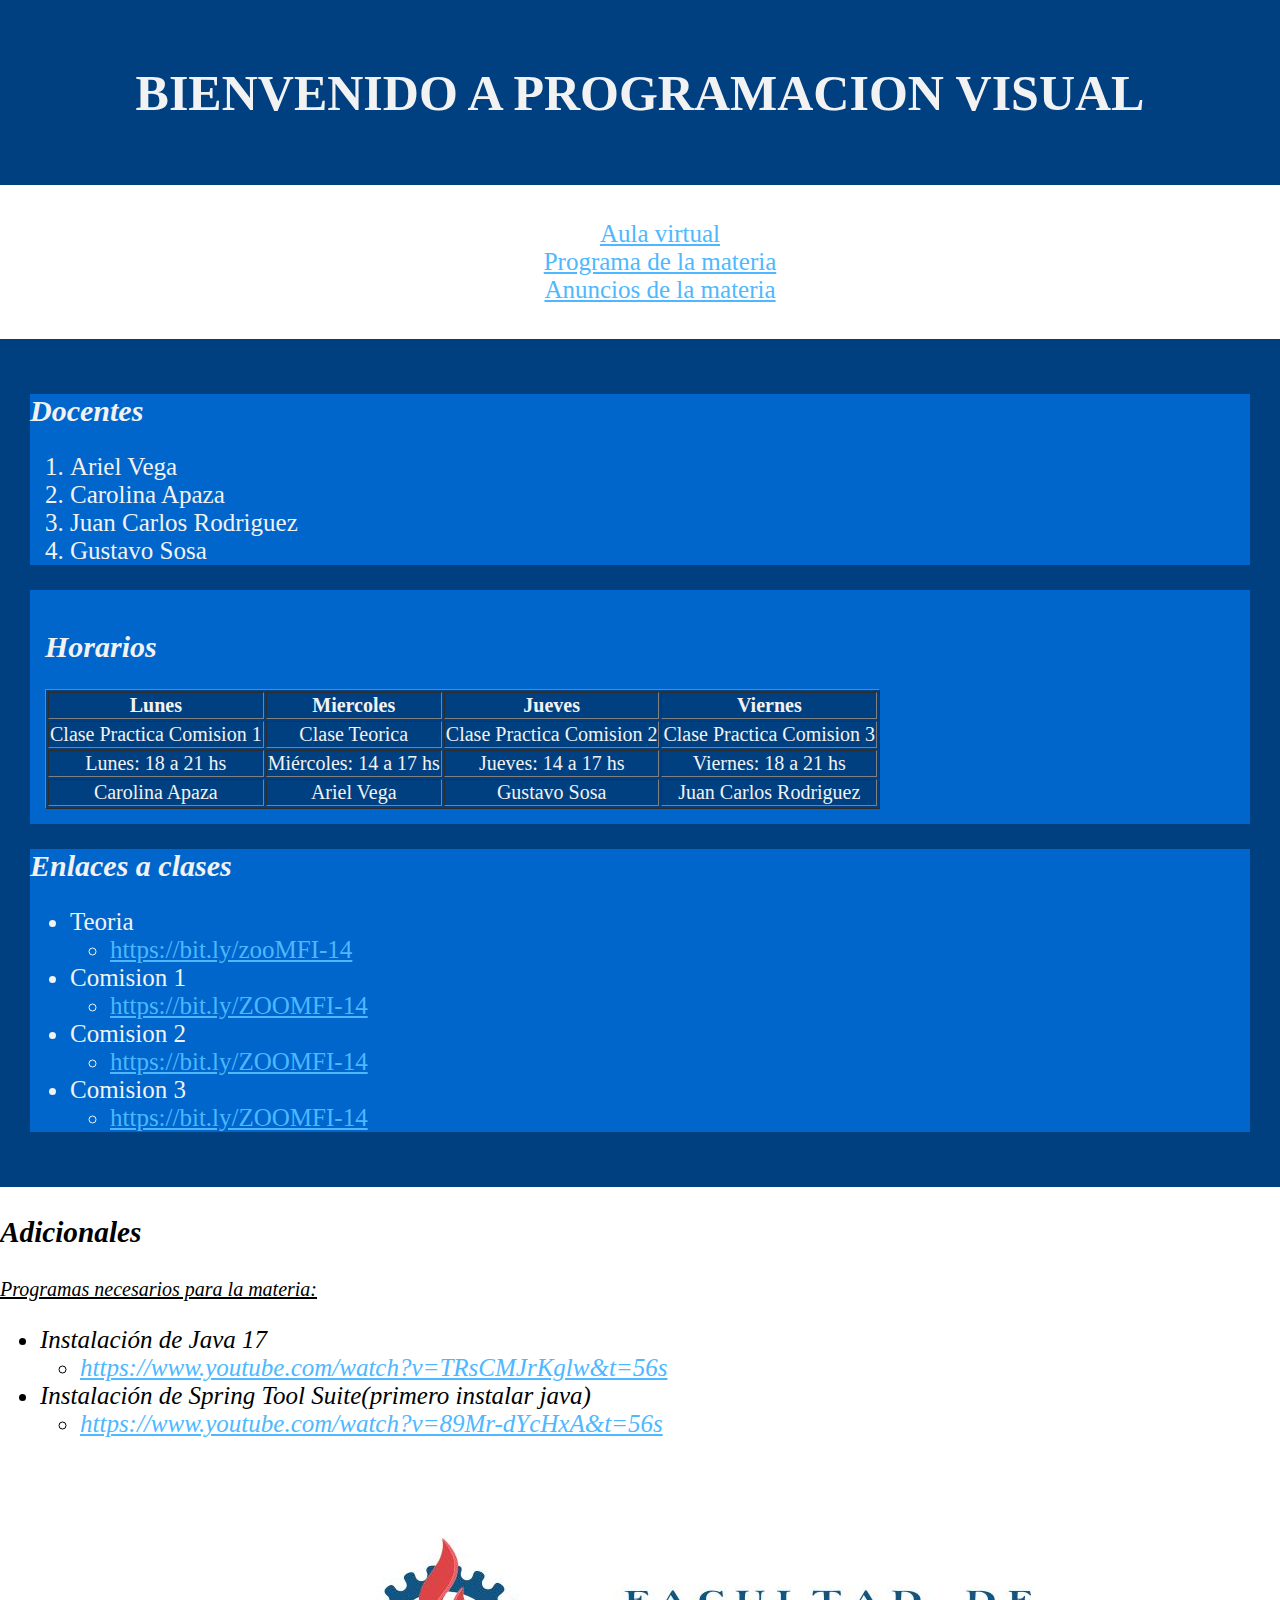
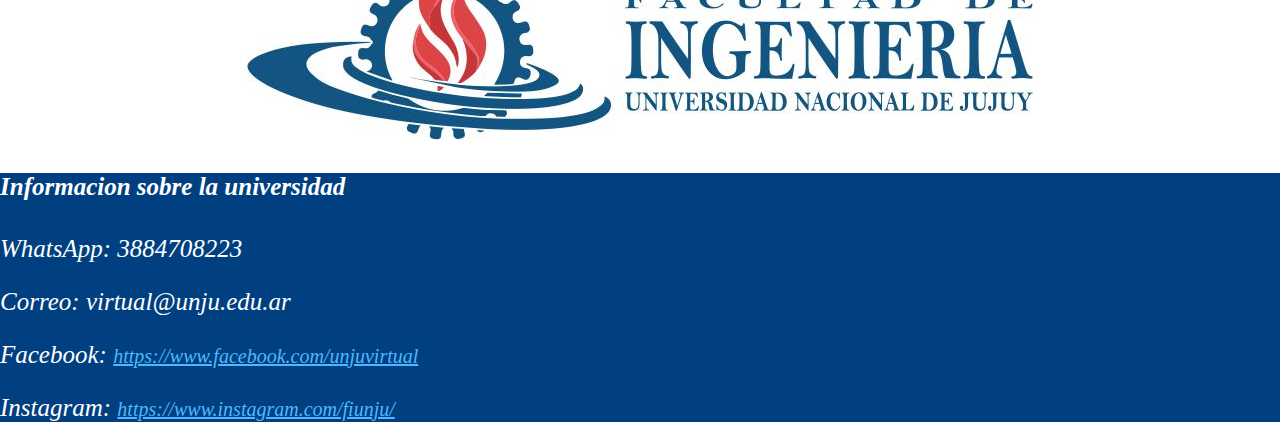
==== tp3_RamosGerardo/src/main/resources/templates/index.html @ e43c5853 "Se completo el trabajo practico 3 parte 2" ====
<!DOCTYPE html>
<html lang="es">
	<head>
		<meta charset="UTF-8">
		<title>UNJU</title>
		<link rel="stylesheet" href="../static/css/estilos.css">   
	</head>
	
	<body>
         <header id="disenoenc"> 
                   <h1>BIENVENIDO A PROGRAMACION VISUAL</h1>
         </header>
           
           <nav class="linksinfo">
                 <ul>
                       <li><a href="https://virtual.unju.edu.ar/course/view.php?id=2540">Aula virtual</a></li>
                       <li><a href="https://virtual.unju.edu.ar/pluginfile.php/803187/mod_resource/content/1/Programacion%20Visual%202024.pdf">Programa de la materia</a></li>
                       <li><a href="https://virtual.unju.edu.ar/mod/forum/view.php?id=234496">Anuncios de la materia</a></li>
                 </ul>     
           </nav>
           
           <main class="principal"> 
	                   <section id="docentes" class="nombres">                         
	                           <h2 class="titulos"> Docentes</h2>
	                           <ol>
	                                <li> Ariel Vega</li>
	                                <li> Carolina Apaza</li>
	                                <li> Juan Carlos Rodriguez</li>
	                                <li> Gustavo Sosa</li>
	                           </ol>
	                   </section>
	                   
	                   <section id="horarios" class="horarios">
	                          <h2 class="titulos">Horarios</h2>
	                          <table border="1">
	                                <tr> 
	                                      <th>Lunes</th>
	                                      <th>Miercoles</th>
	                                      <th>Jueves</th>
	                                      <th>Viernes</th>
	                                </tr>
	                                 <tr>
	                                      <td> Clase Practica Comision 1 </td>
	                                      <td> Clase Teorica </td>
	                                      <td> Clase Practica Comision 2 </td>
	                                      <td> Clase Practica Comision 3 </td>
	                                 </tr>     
                                     <tr>
	                                      <td> Lunes: 18 a 21 hs </td>
	                                      <td> Miércoles: 14 a 17 hs</td>
	                                      <td> Jueves: 14 a 17 hs </td>
	                                      <td> Viernes: 18 a 21 hs </td>
	                                 </tr>    
	                                  <tr>
	                                      <td> Carolina Apaza </td>
	                                      <td> Ariel Vega </td>
	                                      <td> Gustavo Sosa </td>
	                                      <td> Juan Carlos Rodriguez </td>
	                                 </tr>                
	                          </table>
	                   
	                   </section>
	                   <section id="enlaces" class="links"> 
	                               <h2 class="titulos">Enlaces a clases</h2>
	                               <nav>
	                                   <Ul>  
	                                        <Li>Teoria
	                                        <UL>
			                                 	<Li><a href=   "https://zoom.us/j/93375231133#success"> https://bit.ly/zooMFI-14 </a></Li>
			                                 </UL>
			                                <Li>Comision 1
			                                <UL>
											 	<Li><a href=   "https://zoom.us/j/93375231133#success"> https://bit.ly/ZOOMFI-14</a></Li>
			                                </UL>
			                                <Li>Comision 2
			                                <UL>
			                                 	<Li><a href=   "https://zoom.us/j/93375231133#success">  https://bit.ly/ZOOMFI-14</a></Li>
			                                </UL>
			                                <Li>Comision 3
			                                <UL>
			                                 	<Li><a href=   "https://zoom.us/j/93375231133#success">  https://bit.ly/ZOOMFI-14</a></Li>
                                            </UL>	                                   
	                                   </Ul>
	                               </nav>
	                                          
	                   
	                   </section> 
           
           </main>
           
           <aside class="adicion">
                   <h3>Adicionales</h3>
                   <p class="adiciontitulo">Programas necesarios para la materia: </p>
                   <nav>
                     <ul> <li>Instalación de Java 17
                          <UL>
                          <li><a href="https://www.youtube.com/watch?v=TRsCMJrKglw&t=56s">https://www.youtube.com/watch?v=TRsCMJrKglw&t=56s</a> </li>
                          </UL>
                          <li>Instalación de Spring Tool Suite(primero instalar java)
                          <UL>
                          <li><a href="https://www.youtube.com/watch?v=89Mr-dYcHxA&t=56s">https://www.youtube.com/watch?v=89Mr-dYcHxA&t=56s</a> </li>
                          </UL>
                     </ul>               
                   </nav>
                   <img alt="imagen del escudo" src="../static/images/logo-fi-unju-.jpg" class= "imagen">
           
           </aside>
           
           <footer id="contacto">
                    
                    
                     <h4>Informacion sobre la universidad</h4>
                     <nav>   
                             <p> WhatsApp: 3884708223</p>
                             <p> Correo: virtual@unju.edu.ar </p>     
                              <p> Facebook:
                              <a class="redes" href="https://www.facebook.com/unjuvirtual">https://www.facebook.com/unjuvirtual</a> 
                              </p>   
                               <p> Instagram:
                              <a class="redes" href="https://www.instagram.com/fiunju/">https://www.instagram.com/fiunju/</a> 
                              </p>   
                     </nav>
           </footer>

   </body>
</html>
---- tp3_RamosGerardo/src/main/resources/static/css/estilos.css ----
@charset "UTF-8";

body{
	 font: Courier, monospace;
	  margin: 0;
	  padding: 0;
}

#disenoenc{
	         background:     #004080;
	         color:         #f2f2f2;         
	         padding: 30px;
	         text-align: center;
	         font-size: 25px;	
}

.linksinfo{
	         padding: 10px;
	         color: white;
	         font-size: 17px;	
	         text-align: center;                 
}
.principal{
		         color: #f2f2f2;
		         text-align: left;           
		         background:     #004080;	    
		         padding: 30px;
		         font-size: 20px;
}

a{
	         color:  #4db8ff;
}

.nombres{
	         background:      #0066cc;  
	                 
}

.horarios{
	         background:    #0066cc;    
	         padding: 15px;	         
}

.links{
	
	 background:     #0066cc;  
	 
}

.titulos{
	    font-style: oblique;
}

table{
	    text-align: center;
	    background: #004080;;
}

ul{
	  font-size: 25px;
	 
}
ol{
	 font-size: 25px;
} 

.adicion{
	
	 background:  white;
	 font-style: oblique;
	 font-size: 25px;
}

.adiciontitulo{
	             font-size: 20px;
	             font-style: oblique;
	             text-decoration: underline;
}
.imagen{
	  display: block;
	  margin-left: auto;
	  margin-right: auto;
	  margin-top: 100px;
}

#contacto{
	       background:  #004080;   
	       color: white;
	       font-size: 25px;
	       font-style: oblique;
}

.redes{ 
          	font-size: 20px;
	        
}






.formulario{
                text-align: center;
                padding: 40px;	
                background: #0077b3;
                color: white; 
                font-size: 20px;
                
}

#nombres{
	            
	            color: #004080;
	            border: 1px solid #004080;
	             margin-bottom: 8px;
}
#apellidos{
	          
	            color: #004080;
	            border: 1px solid #004080;
	             margin-bottom: 8px;
}
#fechaNacimiento{
	            	           
	            color: #004080;
	            border: 1px solid #004080;
	            margin-bottom: 20px;
}
#dni{
	   	         
	            color: #004080;
	            border: 1px solid #004080;
	            margin-bottom: 8px;
}

.selgen{
	font-size: 25px;
	background:  #004080;
	border-radius: 5px;
}

#genero{         
	             color: #004080;
	             margin-bottom: 20px;
	             
}
#correoElectronico{
	             color: #004080;
	             border: 1px solid #004080;
	             margin-bottom: 8px;
	            
}
#domicilio{
	             color: #004080;
	             border: 1px solid #004080;
	             margin-bottom: 8px;
	             
}
#provincia{
	             color: #004080;
	             border: 1px solid #004080;
	             margin-bottom: 8px;
}
#telefonoCel{
	             color: #004080;
	             border: 1px solid #004080;
	             margin-bottom: 20px;
}
.selcat{
	         font-size: 25px;
	         background:  #004080;
	         border-radius: 5px;
}
#categoria{
	             color: #004080;
	             border: 1px solid #004080;
	             margin-bottom: 20px;
}
#sugerencias{
	             color: #004080;
	             border: 1px solid #004080;
	             margin-bottom: 8px;
}
#Password{
	             color: #004080;
	             border: 1px solid #004080;
	             margin-bottom: 8px;
}
#terminosCondiciones{
	             color: #004080;
	             border: 1px solid #004080;
	             margin-bottom: 8px;
}
#recibirinfo{
	             color: #004080;
	             border: 1px solid #004080;
	             margin-bottom: 8px;
}

#enviar{
		             padding: 10px;
		             color: #004080;
		             border: 3px solid #004080;
		             border-radius: 5px;
		             width: 150px;	            
                     font-size: 16px;	
                     font-family: monospace;        
}
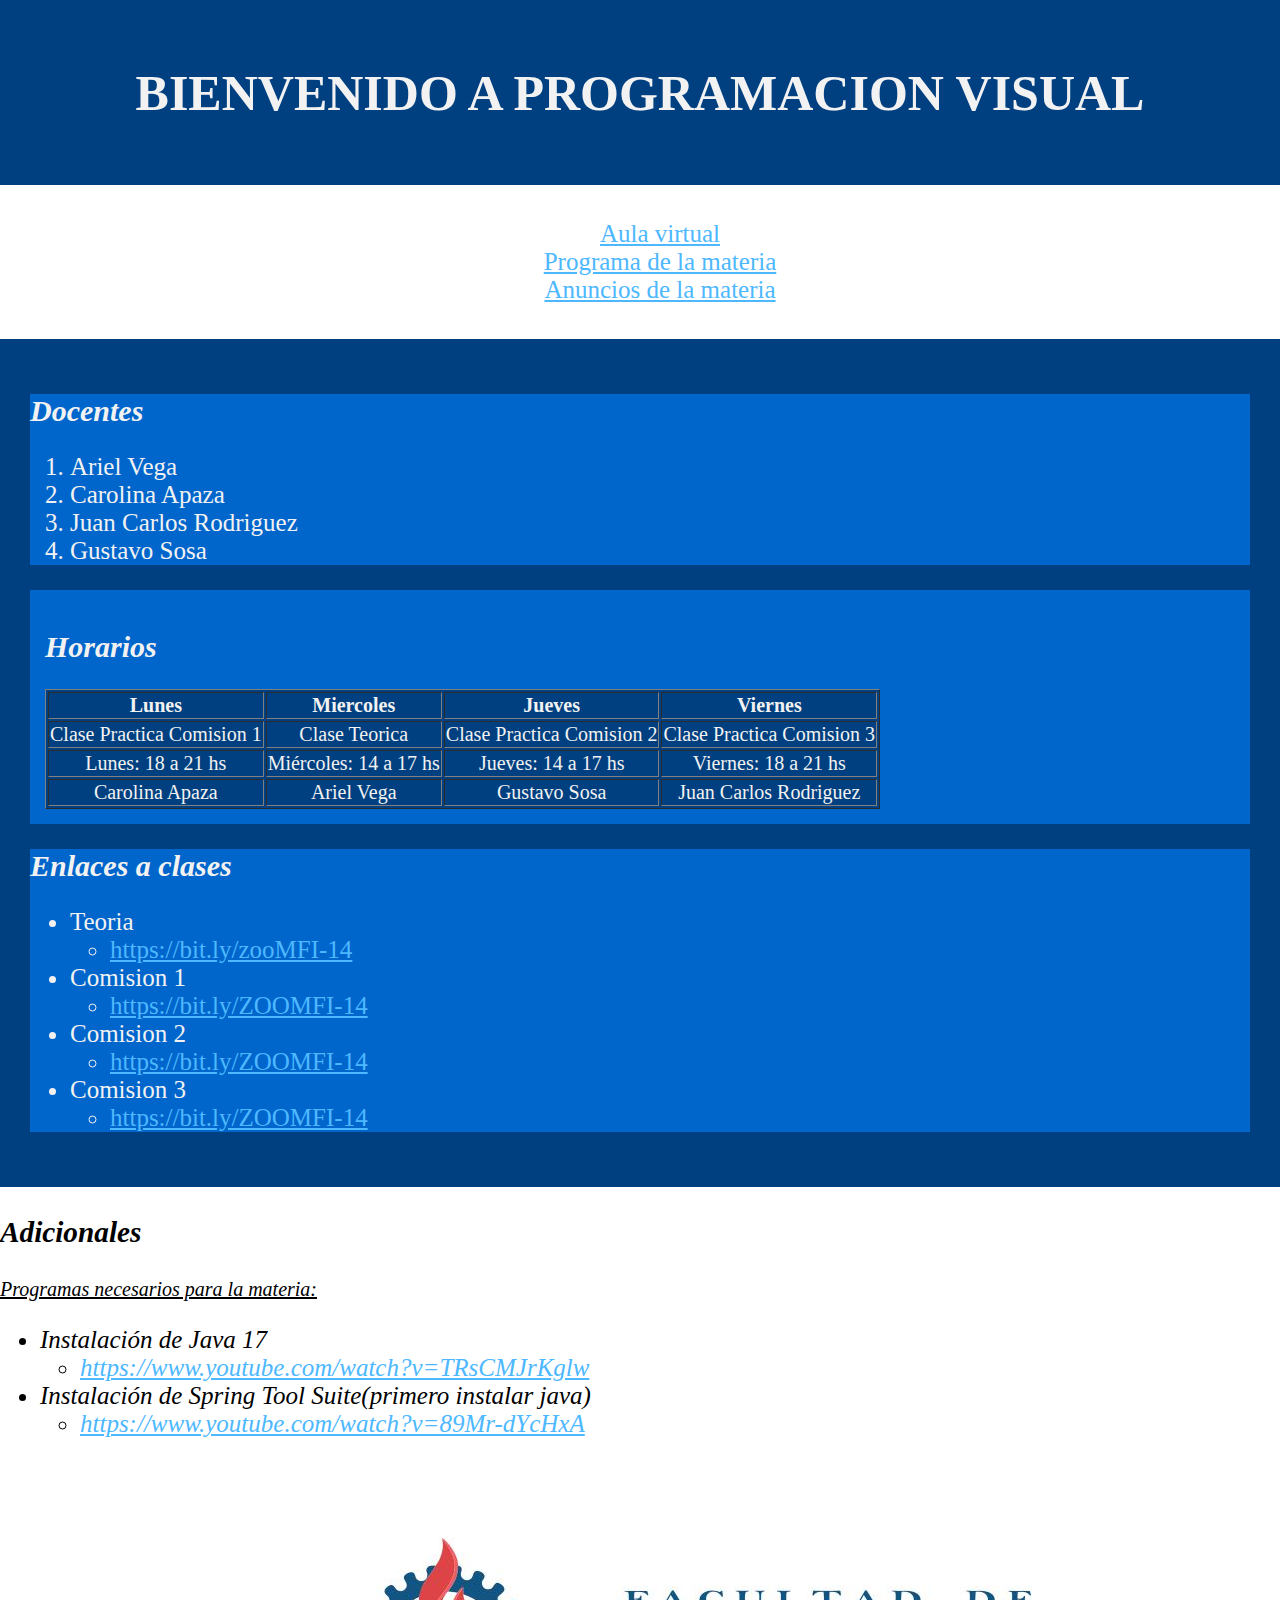
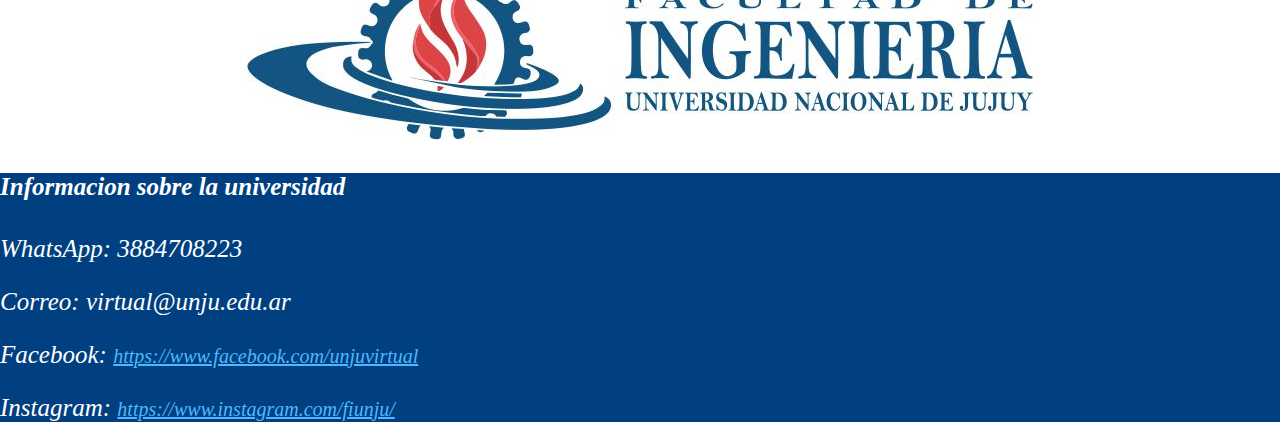
==== commit fffe6706: "se termino la correcion del tp3" ====
--- a/tp3_RamosGerardo/src/main/resources/templates/index.html
+++ b/tp3_RamosGerardo/src/main/resources/templates/index.html
@@ -31,8 +31,8 @@
 	                   </section>
 	                   
 	                   <section id="horarios" class="horarios">
-	                          <h2 class="titulos">Horarios</h2>
-	                          <table border="1">
+	                         <h2 class="titulos">Horarios</h2>
+	                         <table border="1">
 	                                <tr> 
 	                                      <th>Lunes</th>
 	                                      <th>Miercoles</th>
@@ -60,27 +60,28 @@
 	                          </table>
 	                   
 	                   </section>
+	                   
 	                   <section id="enlaces" class="links"> 
 	                               <h2 class="titulos">Enlaces a clases</h2>
 	                               <nav>
-	                                   <Ul>  
-	                                        <Li>Teoria
-	                                        <UL>
-			                                 	<Li><a href=   "https://zoom.us/j/93375231133#success"> https://bit.ly/zooMFI-14 </a></Li>
-			                                 </UL>
-			                                <Li>Comision 1
-			                                <UL>
-											 	<Li><a href=   "https://zoom.us/j/93375231133#success"> https://bit.ly/ZOOMFI-14</a></Li>
-			                                </UL>
-			                                <Li>Comision 2
-			                                <UL>
-			                                 	<Li><a href=   "https://zoom.us/j/93375231133#success">  https://bit.ly/ZOOMFI-14</a></Li>
-			                                </UL>
-			                                <Li>Comision 3
-			                                <UL>
-			                                 	<Li><a href=   "https://zoom.us/j/93375231133#success">  https://bit.ly/ZOOMFI-14</a></Li>
-                                            </UL>	                                   
-	                                   </Ul>
+	                                   <ul>  
+	                                        <li>Teoria
+	                                        <ul>
+			                                 	<li><a href=   "https://zoom.us/j/93375231133#success"> https://bit.ly/zooMFI-14 </a></li>
+			                                 </ul>
+			                                <li>Comision 1
+			                                <ul>
+											 	<li><a href=   "https://zoom.us/j/93375231133#success"> https://bit.ly/ZOOMFI-14</a></li>
+			                                </ul>
+			                                <li>Comision 2
+			                                <ul>
+			                                 	<li><a href=   "https://zoom.us/j/93375231133#success">  https://bit.ly/ZOOMFI-14</a></li>
+			                                </ul>
+			                                <li>Comision 3
+			                                <ul>
+			                                 	<li><a href=   "https://zoom.us/j/93375231133#success">  https://bit.ly/ZOOMFI-14</a></li>
+                                            </ul>	                                   
+	                                   </ul>
 	                               </nav>
 	                                          
 	                   
@@ -92,14 +93,15 @@
                    <h3>Adicionales</h3>
                    <p class="adiciontitulo">Programas necesarios para la materia: </p>
                    <nav>
-                     <ul> <li>Instalación de Java 17
-                          <UL>
-                          <li><a href="https://www.youtube.com/watch?v=TRsCMJrKglw&t=56s">https://www.youtube.com/watch?v=TRsCMJrKglw&t=56s</a> </li>
-                          </UL>
+                     <ul> 
+                          <li>Instalación de Java 17
+	                          <ul>
+	                          		<li><a href="https://www.youtube.com/watch?v=TRsCMJrKglw">https://www.youtube.com/watch?v=TRsCMJrKglw</a> </li>
+	                          </ul>
                           <li>Instalación de Spring Tool Suite(primero instalar java)
-                          <UL>
-                          <li><a href="https://www.youtube.com/watch?v=89Mr-dYcHxA&t=56s">https://www.youtube.com/watch?v=89Mr-dYcHxA&t=56s</a> </li>
-                          </UL>
+	                          <ul>
+	                        	   <li><a href="https://www.youtube.com/watch?v=89Mr-dYcHxA">https://www.youtube.com/watch?v=89Mr-dYcHxA</a> </li>
+	                          </ul>
                      </ul>               
                    </nav>
                    <img alt="imagen del escudo" src="../static/images/logo-fi-unju-.jpg" class= "imagen">
@@ -107,18 +109,17 @@
            </aside>
            
            <footer id="contacto">
-                    
-                    
+                                      
                      <h4>Informacion sobre la universidad</h4>
                      <nav>   
-                             <p> WhatsApp: 3884708223</p>
-                             <p> Correo: virtual@unju.edu.ar </p>     
-                              <p> Facebook:
-                              <a class="redes" href="https://www.facebook.com/unjuvirtual">https://www.facebook.com/unjuvirtual</a> 
-                              </p>   
-                               <p> Instagram:
-                              <a class="redes" href="https://www.instagram.com/fiunju/">https://www.instagram.com/fiunju/</a> 
-                              </p>   
+	                        <p> WhatsApp: 3884708223</p>
+	                        <p> Correo: virtual@unju.edu.ar </p>     
+	                        <p> Facebook:
+	                           <a class="redes" href="https://www.facebook.com/unjuvirtual">https://www.facebook.com/unjuvirtual</a> 
+	                        </p>   
+	                        <p> Instagram:
+	                           <a class="redes" href="https://www.instagram.com/fiunju/">https://www.instagram.com/fiunju/</a> 
+	                        </p>   
                      </nav>
            </footer>
 
--- a/tp3_RamosGerardo/src/main/resources/static/css/estilos.css
+++ b/tp3_RamosGerardo/src/main/resources/static/css/estilos.css
@@ -12,6 +12,12 @@
 	         padding: 30px;
 	         text-align: center;
 	         font-size: 25px;	
+}
+#disenofooter{
+	         background:     #004080;
+	         color:         #f2f2f2;         
+	         text-align: center;	
+	         padding: 15px;
 }
 
 .linksinfo{
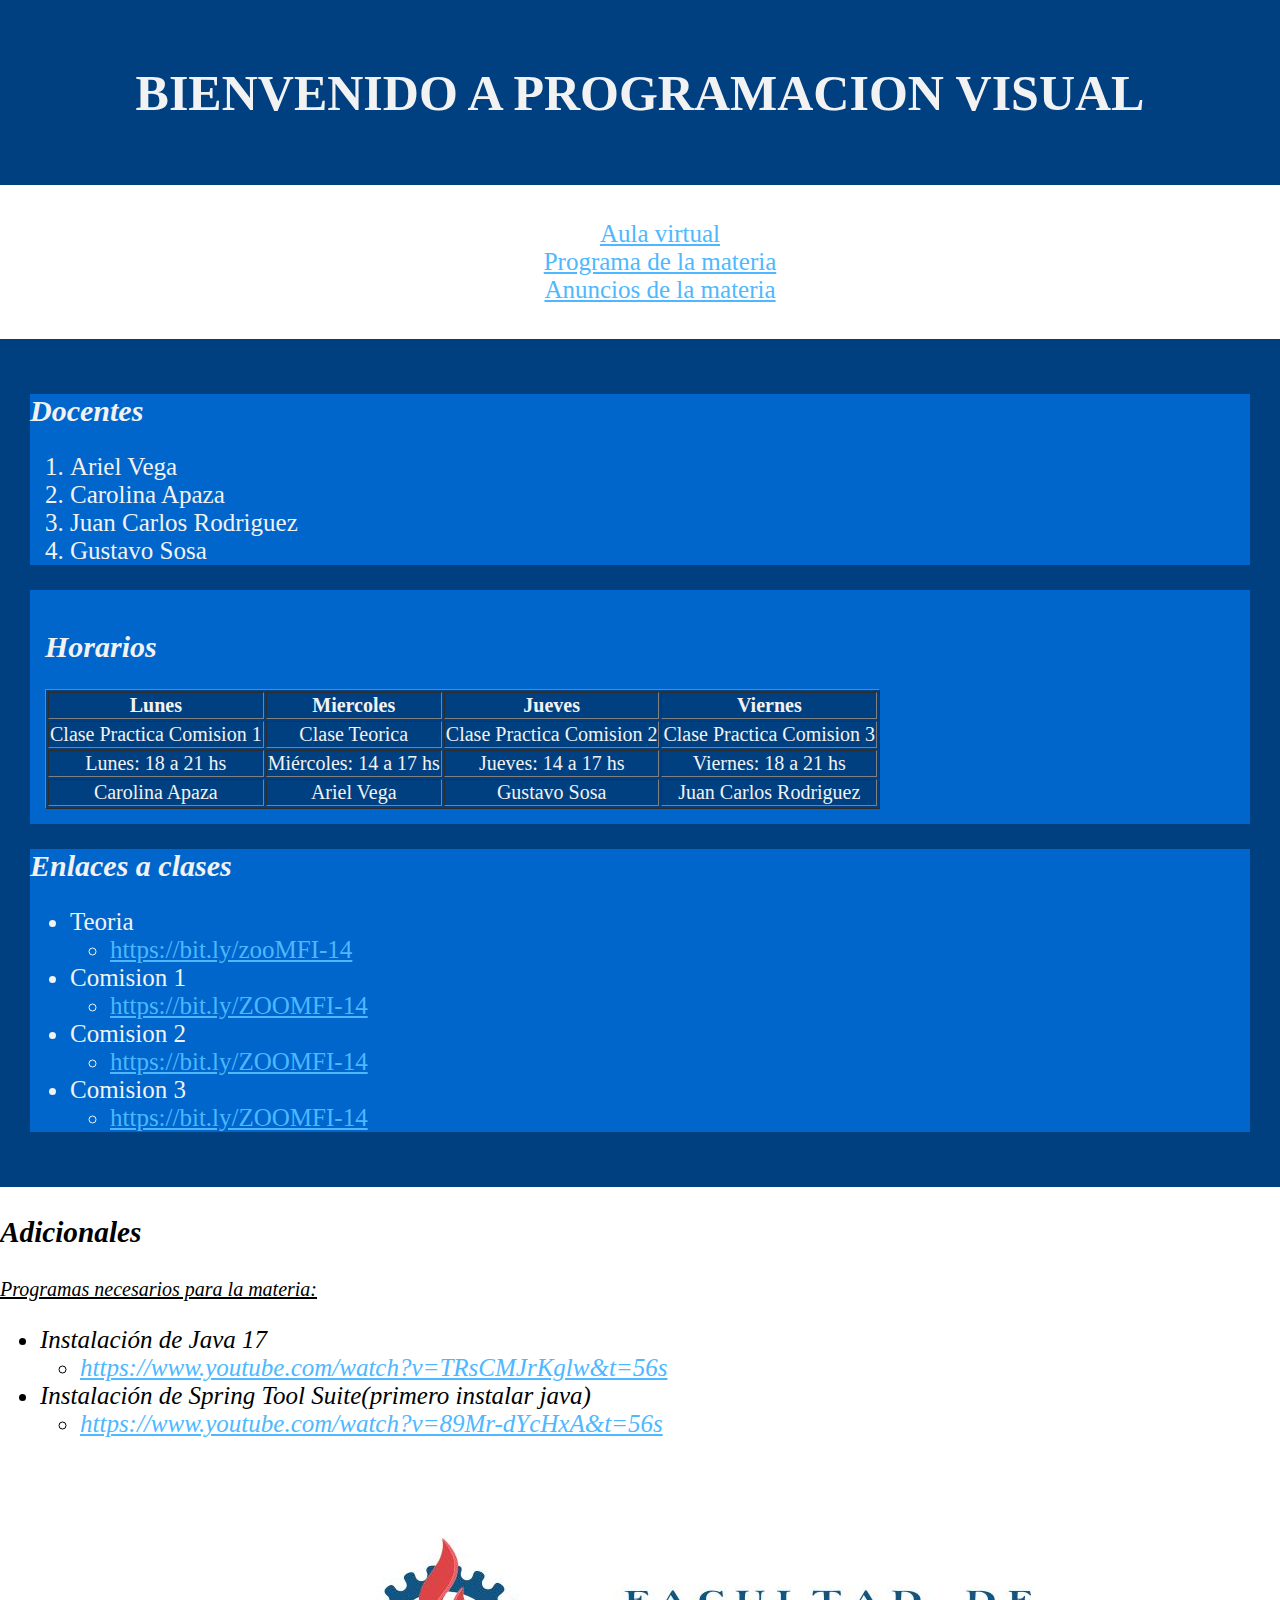
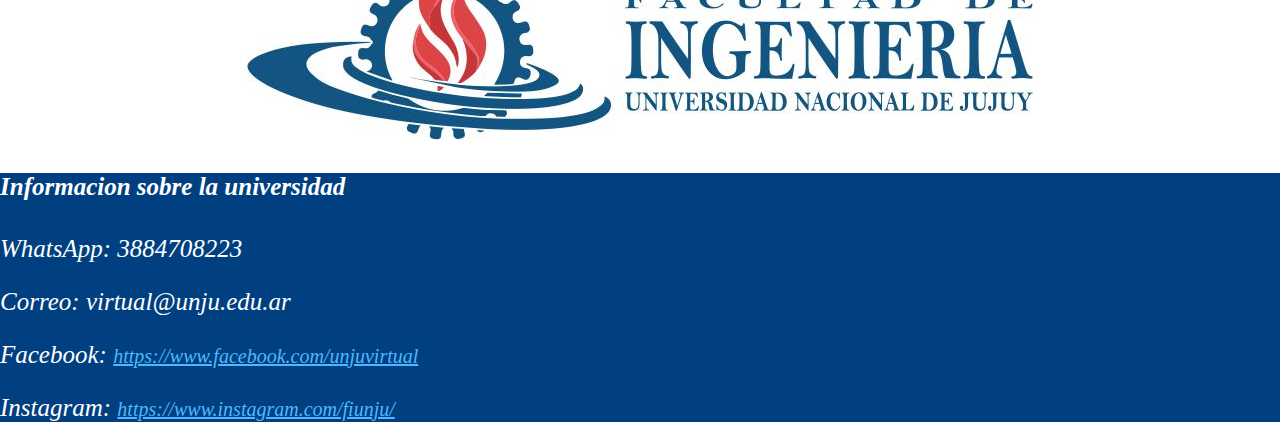
==== commit d8d189dc: "Las correciones se hicieron en una rama llamada feature/tp3correccion" ====
--- a/tp3_RamosGerardo/src/main/resources/templates/index.html
+++ b/tp3_RamosGerardo/src/main/resources/templates/index.html
@@ -31,8 +31,8 @@
 	                   </section>
 	                   
 	                   <section id="horarios" class="horarios">
-	                         <h2 class="titulos">Horarios</h2>
-	                         <table border="1">
+	                          <h2 class="titulos">Horarios</h2>
+	                          <table border="1">
 	                                <tr> 
 	                                      <th>Lunes</th>
 	                                      <th>Miercoles</th>
@@ -60,12 +60,11 @@
 	                          </table>
 	                   
 	                   </section>
-	                   
 	                   <section id="enlaces" class="links"> 
 	                               <h2 class="titulos">Enlaces a clases</h2>
 	                               <nav>
 	                                   <ul>  
-	                                        <li>Teoria
+	                                        <Li>Teoria
 	                                        <ul>
 			                                 	<li><a href=   "https://zoom.us/j/93375231133#success"> https://bit.ly/zooMFI-14 </a></li>
 			                                 </ul>
@@ -93,15 +92,14 @@
                    <h3>Adicionales</h3>
                    <p class="adiciontitulo">Programas necesarios para la materia: </p>
                    <nav>
-                     <ul> 
-                          <li>Instalación de Java 17
-	                          <ul>
-	                          		<li><a href="https://www.youtube.com/watch?v=TRsCMJrKglw">https://www.youtube.com/watch?v=TRsCMJrKglw</a> </li>
-	                          </ul>
+                     <ul> <li>Instalación de Java 17
+                          <ul>
+                          <li><a href="https://www.youtube.com/watch?v=TRsCMJrKglw&t=56s">https://www.youtube.com/watch?v=TRsCMJrKglw&t=56s</a> </li>
+                          </ul>
                           <li>Instalación de Spring Tool Suite(primero instalar java)
-	                          <ul>
-	                        	   <li><a href="https://www.youtube.com/watch?v=89Mr-dYcHxA">https://www.youtube.com/watch?v=89Mr-dYcHxA</a> </li>
-	                          </ul>
+                          <ul>
+                          <li><a href="https://www.youtube.com/watch?v=89Mr-dYcHxA&t=56s">https://www.youtube.com/watch?v=89Mr-dYcHxA&t=56s</a> </li>
+                          </ul>
                      </ul>               
                    </nav>
                    <img alt="imagen del escudo" src="../static/images/logo-fi-unju-.jpg" class= "imagen">
@@ -109,17 +107,18 @@
            </aside>
            
            <footer id="contacto">
-                                      
+                    
+                    
                      <h4>Informacion sobre la universidad</h4>
                      <nav>   
-	                        <p> WhatsApp: 3884708223</p>
-	                        <p> Correo: virtual@unju.edu.ar </p>     
-	                        <p> Facebook:
-	                           <a class="redes" href="https://www.facebook.com/unjuvirtual">https://www.facebook.com/unjuvirtual</a> 
-	                        </p>   
-	                        <p> Instagram:
-	                           <a class="redes" href="https://www.instagram.com/fiunju/">https://www.instagram.com/fiunju/</a> 
-	                        </p>   
+                             <p> WhatsApp: 3884708223</p>
+                             <p> Correo: virtual@unju.edu.ar </p>     
+                              <p> Facebook:
+                              <a class="redes" href="https://www.facebook.com/unjuvirtual">https://www.facebook.com/unjuvirtual</a> 
+                              </p>   
+                               <p> Instagram:
+                              <a class="redes" href="https://www.instagram.com/fiunju/">https://www.instagram.com/fiunju/</a> 
+                              </p>   
                      </nav>
            </footer>
 
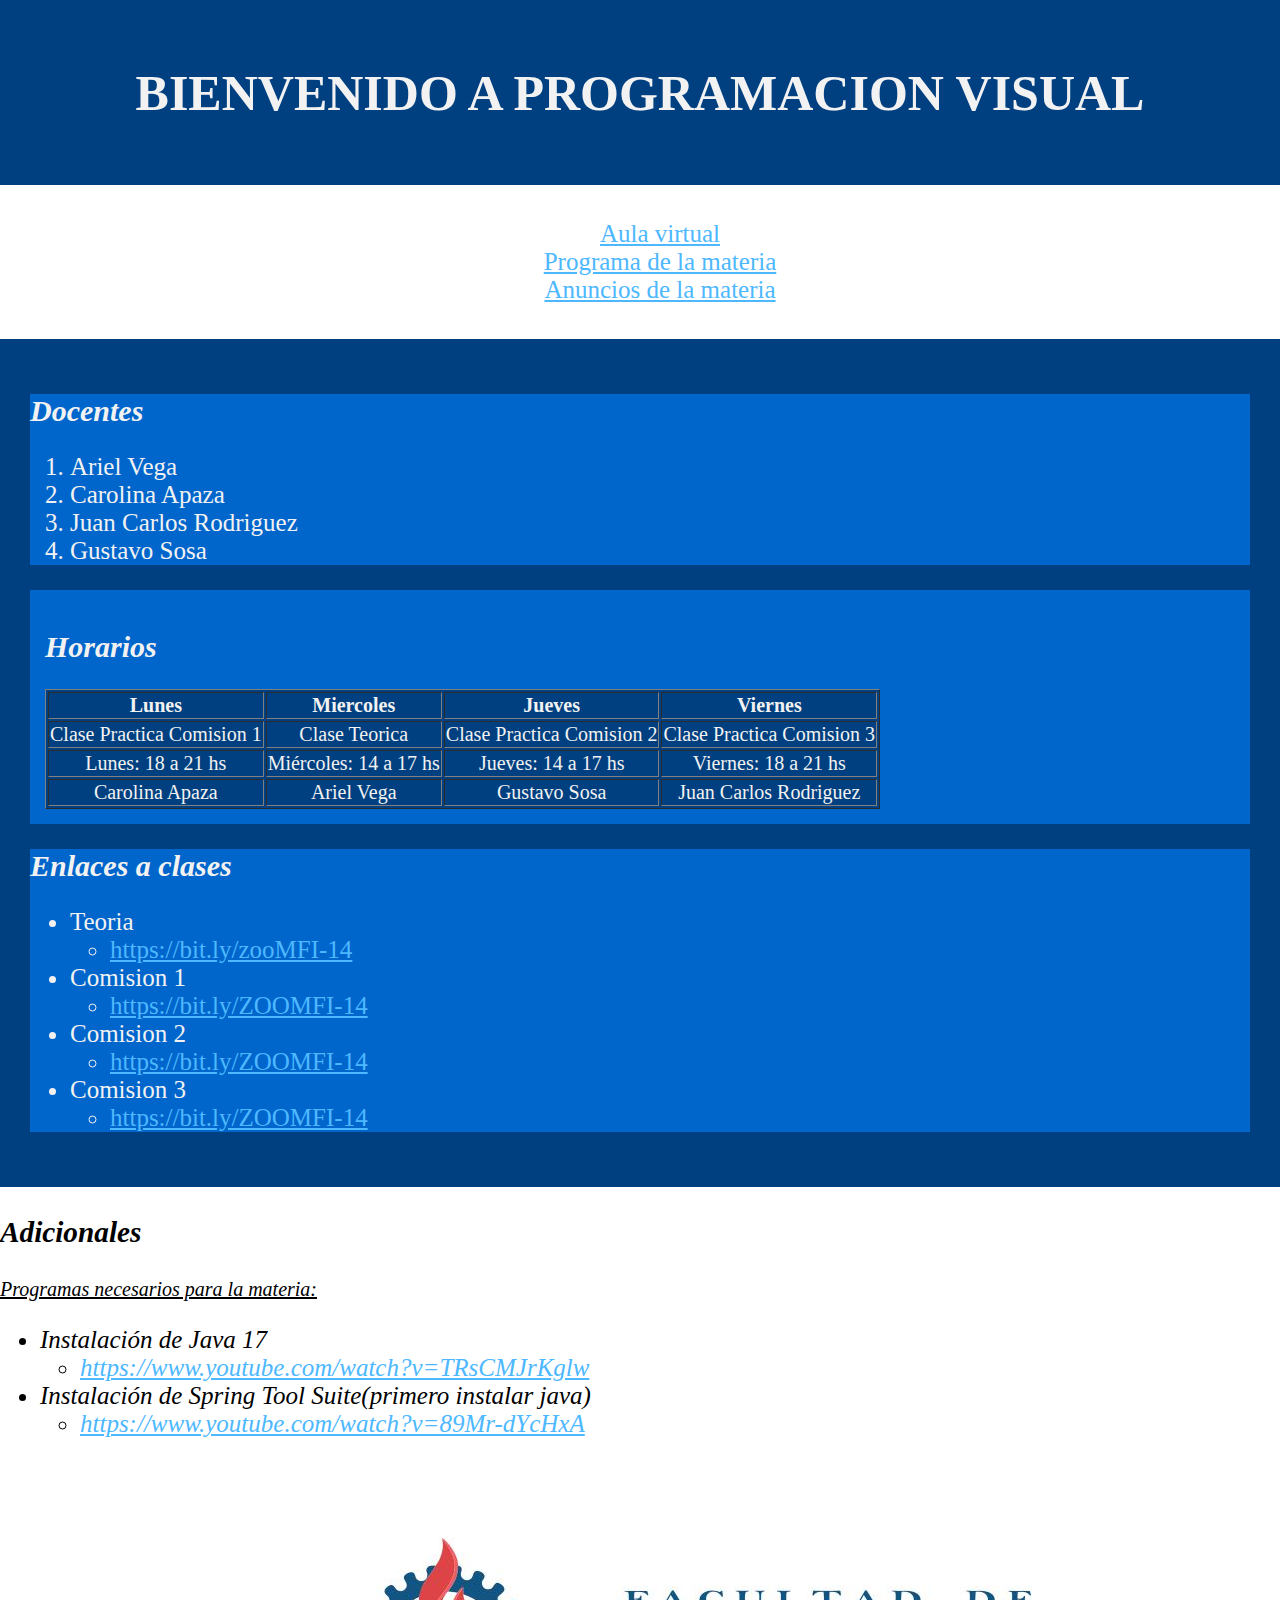
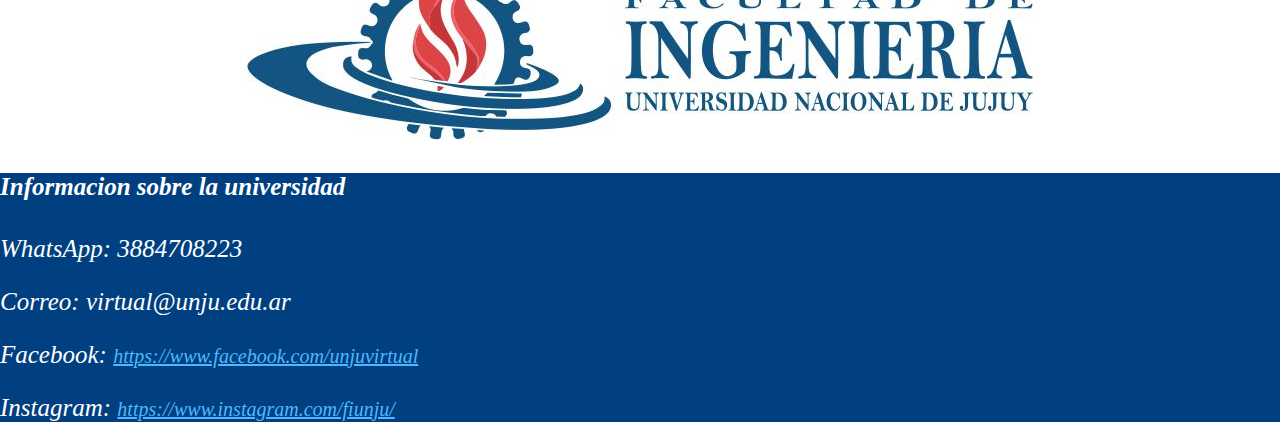
==== commit 66a0d973: "se realizaron las correciones correspondientes al tp3" ====
--- a/tp3_RamosGerardo/src/main/resources/templates/index.html
+++ b/tp3_RamosGerardo/src/main/resources/templates/index.html
@@ -31,8 +31,8 @@
 	                   </section>
 	                   
 	                   <section id="horarios" class="horarios">
-	                          <h2 class="titulos">Horarios</h2>
-	                          <table border="1">
+	                         <h2 class="titulos">Horarios</h2>
+	                         <table border="1">
 	                                <tr> 
 	                                      <th>Lunes</th>
 	                                      <th>Miercoles</th>
@@ -60,11 +60,12 @@
 	                          </table>
 	                   
 	                   </section>
+	                   
 	                   <section id="enlaces" class="links"> 
 	                               <h2 class="titulos">Enlaces a clases</h2>
 	                               <nav>
 	                                   <ul>  
-	                                        <Li>Teoria
+	                                        <li>Teoria
 	                                        <ul>
 			                                 	<li><a href=   "https://zoom.us/j/93375231133#success"> https://bit.ly/zooMFI-14 </a></li>
 			                                 </ul>
@@ -92,14 +93,15 @@
                    <h3>Adicionales</h3>
                    <p class="adiciontitulo">Programas necesarios para la materia: </p>
                    <nav>
-                     <ul> <li>Instalación de Java 17
-                          <ul>
-                          <li><a href="https://www.youtube.com/watch?v=TRsCMJrKglw&t=56s">https://www.youtube.com/watch?v=TRsCMJrKglw&t=56s</a> </li>
-                          </ul>
+                     <ul> 
+                          <li>Instalación de Java 17
+	                          <ul>
+	                          		<li><a href="https://www.youtube.com/watch?v=TRsCMJrKglw">https://www.youtube.com/watch?v=TRsCMJrKglw</a> </li>
+	                          </ul>
                           <li>Instalación de Spring Tool Suite(primero instalar java)
-                          <ul>
-                          <li><a href="https://www.youtube.com/watch?v=89Mr-dYcHxA&t=56s">https://www.youtube.com/watch?v=89Mr-dYcHxA&t=56s</a> </li>
-                          </ul>
+	                          <ul>
+	                        	   <li><a href="https://www.youtube.com/watch?v=89Mr-dYcHxA">https://www.youtube.com/watch?v=89Mr-dYcHxA</a> </li>
+	                          </ul>
                      </ul>               
                    </nav>
                    <img alt="imagen del escudo" src="../static/images/logo-fi-unju-.jpg" class= "imagen">
@@ -107,18 +109,17 @@
            </aside>
            
            <footer id="contacto">
-                    
-                    
+                                      
                      <h4>Informacion sobre la universidad</h4>
                      <nav>   
-                             <p> WhatsApp: 3884708223</p>
-                             <p> Correo: virtual@unju.edu.ar </p>     
-                              <p> Facebook:
-                              <a class="redes" href="https://www.facebook.com/unjuvirtual">https://www.facebook.com/unjuvirtual</a> 
-                              </p>   
-                               <p> Instagram:
-                              <a class="redes" href="https://www.instagram.com/fiunju/">https://www.instagram.com/fiunju/</a> 
-                              </p>   
+	                        <p> WhatsApp: 3884708223</p>
+	                        <p> Correo: virtual@unju.edu.ar</p>     
+	                        <p> Facebook:
+	                           <a class="redes" href="https://www.facebook.com/unjuvirtual">https://www.facebook.com/unjuvirtual</a> 
+	                        </p>   
+	                        <p> Instagram:
+	                           <a class="redes" href="https://www.instagram.com/fiunju/">https://www.instagram.com/fiunju/</a> 
+	                        </p>   
                      </nav>
            </footer>
 
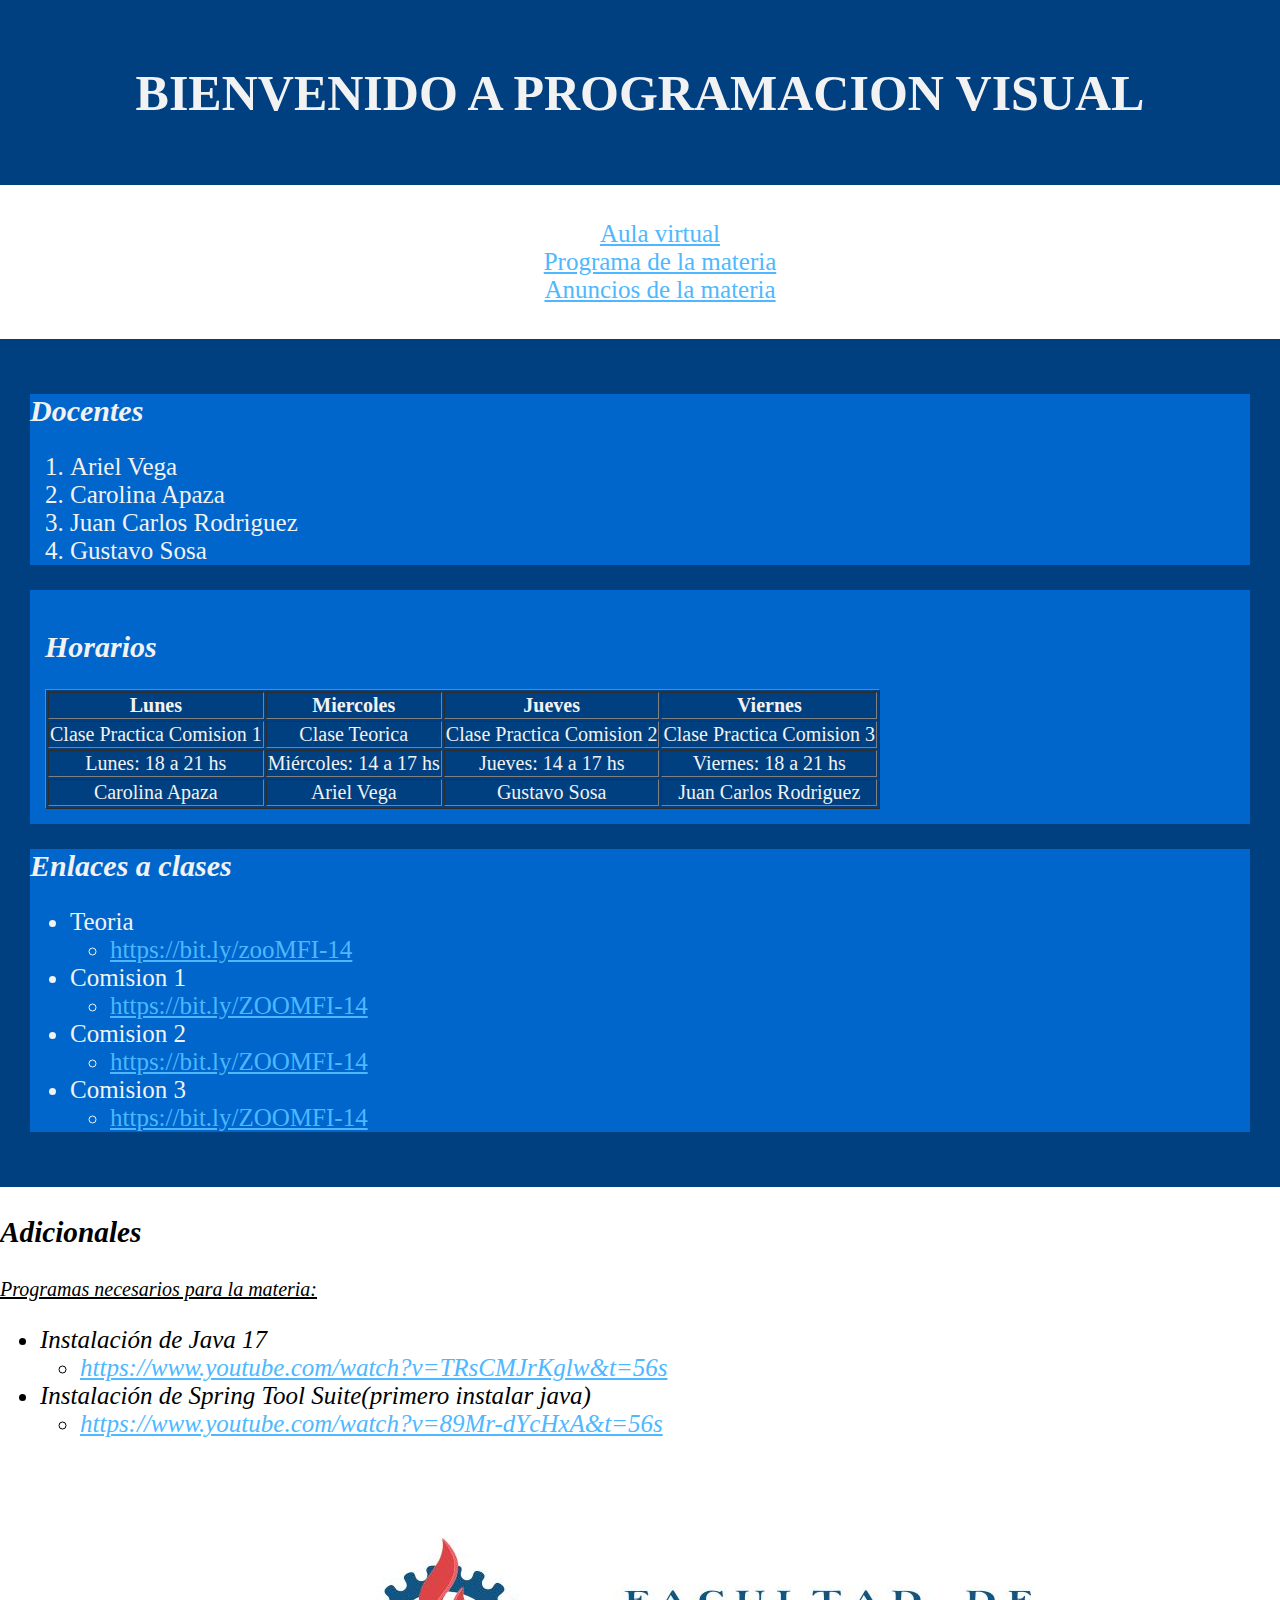
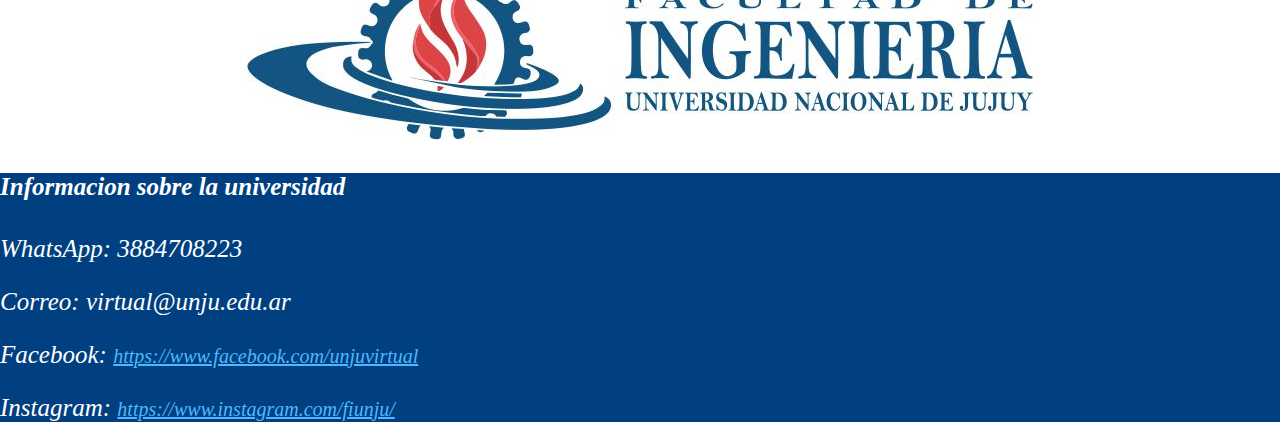
==== commit b9e62fa3: "correcion" ====
--- a/tp3_RamosGerardo/src/main/resources/templates/index.html
+++ b/tp3_RamosGerardo/src/main/resources/templates/index.html
@@ -31,8 +31,8 @@
 	                   </section>
 	                   
 	                   <section id="horarios" class="horarios">
-	                         <h2 class="titulos">Horarios</h2>
-	                         <table border="1">
+	                          <h2 class="titulos">Horarios</h2>
+	                          <table border="1">
 	                                <tr> 
 	                                      <th>Lunes</th>
 	                                      <th>Miercoles</th>
@@ -60,7 +60,6 @@
 	                          </table>
 	                   
 	                   </section>
-	                   
 	                   <section id="enlaces" class="links"> 
 	                               <h2 class="titulos">Enlaces a clases</h2>
 	                               <nav>
@@ -93,15 +92,14 @@
                    <h3>Adicionales</h3>
                    <p class="adiciontitulo">Programas necesarios para la materia: </p>
                    <nav>
-                     <ul> 
-                          <li>Instalación de Java 17
-	                          <ul>
-	                          		<li><a href="https://www.youtube.com/watch?v=TRsCMJrKglw">https://www.youtube.com/watch?v=TRsCMJrKglw</a> </li>
-	                          </ul>
+                     <ul> <li>Instalación de Java 17
+                          <ul>
+                          <li><a href="https://www.youtube.com/watch?v=TRsCMJrKglw&t=56s">https://www.youtube.com/watch?v=TRsCMJrKglw&t=56s</a> </li>
+                          </ul>
                           <li>Instalación de Spring Tool Suite(primero instalar java)
-	                          <ul>
-	                        	   <li><a href="https://www.youtube.com/watch?v=89Mr-dYcHxA">https://www.youtube.com/watch?v=89Mr-dYcHxA</a> </li>
-	                          </ul>
+                          <ul>
+                          <li><a href="https://www.youtube.com/watch?v=89Mr-dYcHxA&t=56s">https://www.youtube.com/watch?v=89Mr-dYcHxA&t=56s</a> </li>
+                          </ul>
                      </ul>               
                    </nav>
                    <img alt="imagen del escudo" src="../static/images/logo-fi-unju-.jpg" class= "imagen">
@@ -109,17 +107,18 @@
            </aside>
            
            <footer id="contacto">
-                                      
+                    
+                    
                      <h4>Informacion sobre la universidad</h4>
                      <nav>   
-	                        <p> WhatsApp: 3884708223</p>
-	                        <p> Correo: virtual@unju.edu.ar</p>     
-	                        <p> Facebook:
-	                           <a class="redes" href="https://www.facebook.com/unjuvirtual">https://www.facebook.com/unjuvirtual</a> 
-	                        </p>   
-	                        <p> Instagram:
-	                           <a class="redes" href="https://www.instagram.com/fiunju/">https://www.instagram.com/fiunju/</a> 
-	                        </p>   
+                             <p> WhatsApp: 3884708223</p>
+                             <p> Correo: virtual@unju.edu.ar </p>     
+                              <p> Facebook:
+                              <a class="redes" href="https://www.facebook.com/unjuvirtual">https://www.facebook.com/unjuvirtual</a> 
+                              </p>   
+                               <p> Instagram:
+                              <a class="redes" href="https://www.instagram.com/fiunju/">https://www.instagram.com/fiunju/</a> 
+                              </p>   
                      </nav>
            </footer>
 
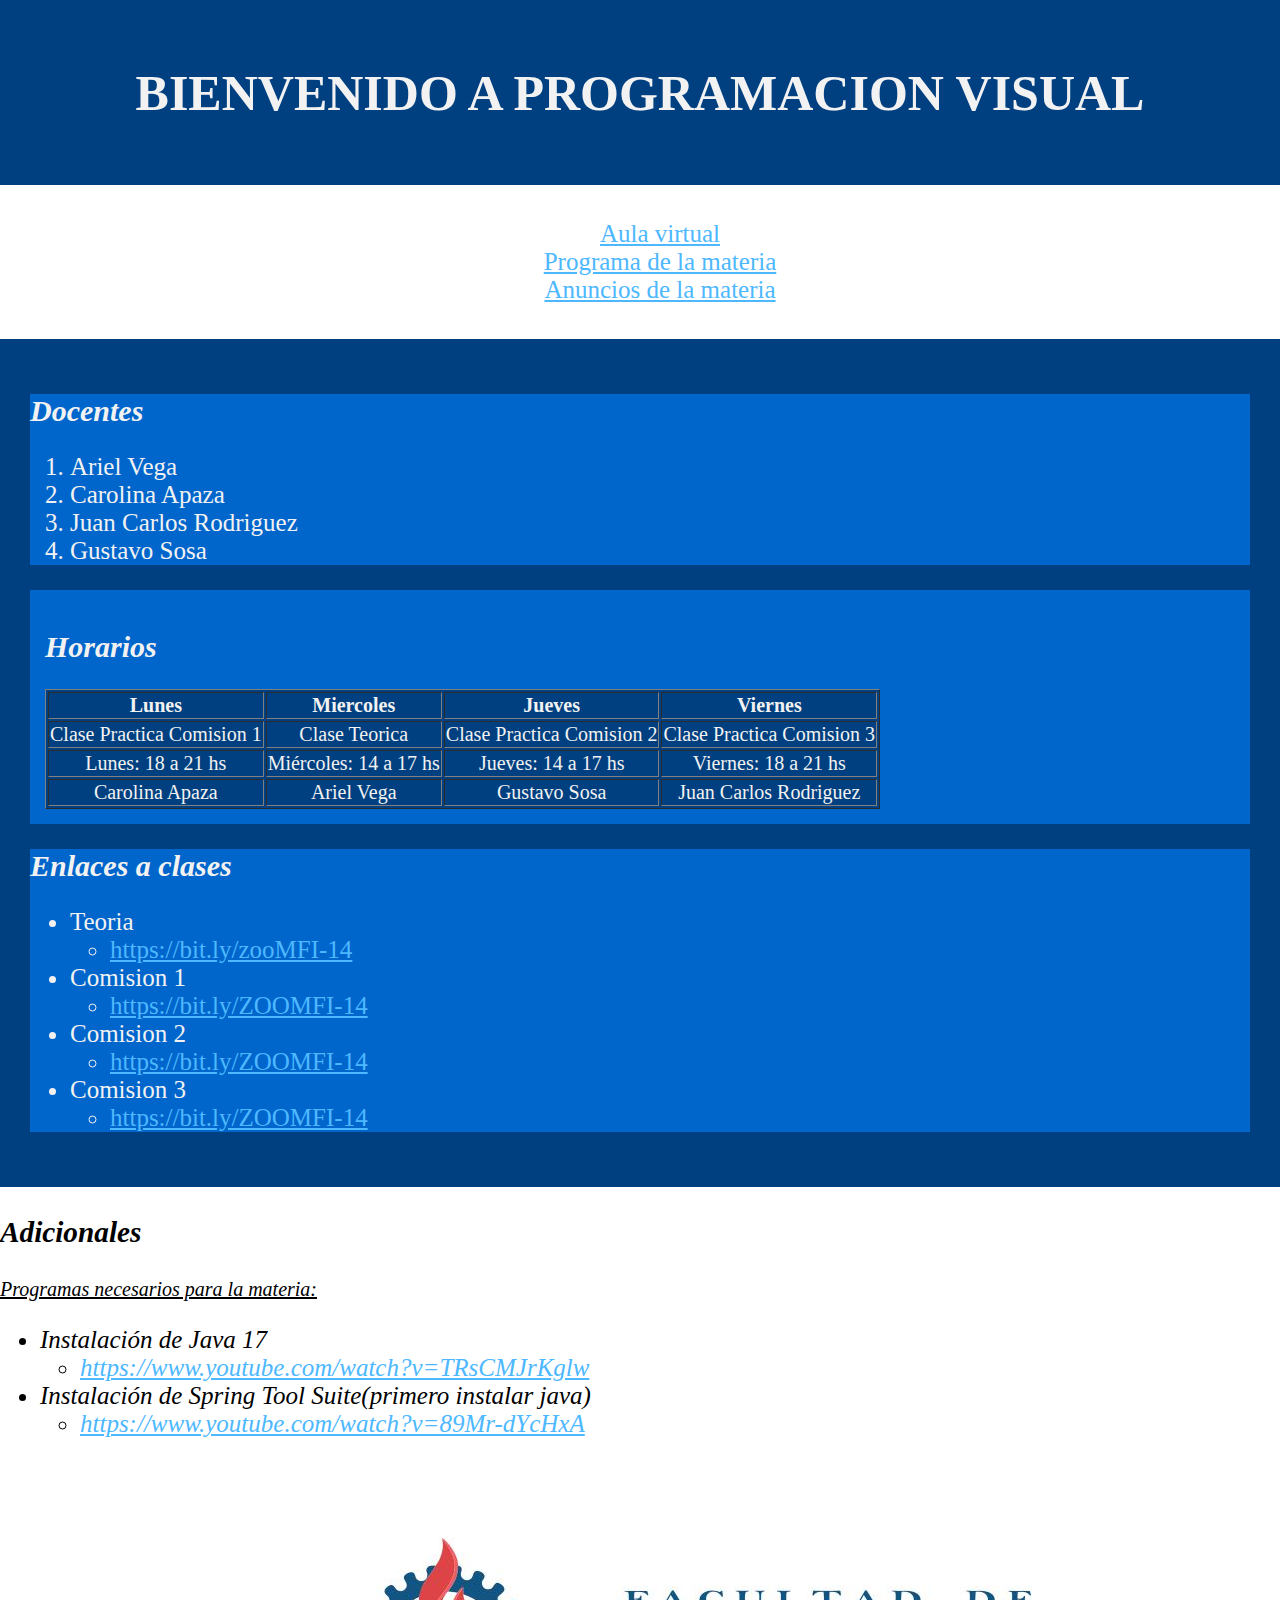
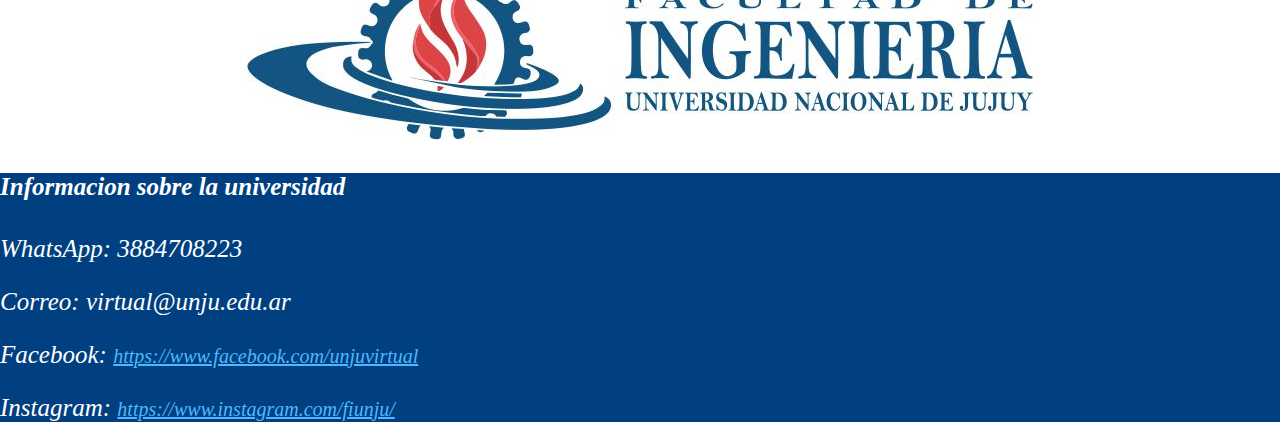
==== commit 58ddab50: "se realizaron correciones" ====
--- a/tp3_RamosGerardo/src/main/resources/templates/index.html
+++ b/tp3_RamosGerardo/src/main/resources/templates/index.html
@@ -31,8 +31,8 @@
 	                   </section>
 	                   
 	                   <section id="horarios" class="horarios">
-	                          <h2 class="titulos">Horarios</h2>
-	                          <table border="1">
+	                         <h2 class="titulos">Horarios</h2>
+	                         <table border="1">
 	                                <tr> 
 	                                      <th>Lunes</th>
 	                                      <th>Miercoles</th>
@@ -60,6 +60,7 @@
 	                          </table>
 	                   
 	                   </section>
+	                   
 	                   <section id="enlaces" class="links"> 
 	                               <h2 class="titulos">Enlaces a clases</h2>
 	                               <nav>
@@ -88,18 +89,19 @@
            
            </main>
            
-           <aside class="adicion">
+           <aside class="adicion ">
                    <h3>Adicionales</h3>
                    <p class="adiciontitulo">Programas necesarios para la materia: </p>
                    <nav>
-                     <ul> <li>Instalación de Java 17
-                          <ul>
-                          <li><a href="https://www.youtube.com/watch?v=TRsCMJrKglw&t=56s">https://www.youtube.com/watch?v=TRsCMJrKglw&t=56s</a> </li>
-                          </ul>
+                     <ul> 
+                          <li>Instalación de Java 17
+	                          <ul>
+	                          		<li><a href="https://www.youtube.com/watch?v=TRsCMJrKglw">https://www.youtube.com/watch?v=TRsCMJrKglw</a> </li>
+	                          </ul>
                           <li>Instalación de Spring Tool Suite(primero instalar java)
-                          <ul>
-                          <li><a href="https://www.youtube.com/watch?v=89Mr-dYcHxA&t=56s">https://www.youtube.com/watch?v=89Mr-dYcHxA&t=56s</a> </li>
-                          </ul>
+	                          <ul>
+	                        	   <li><a href="https://www.youtube.com/watch?v=89Mr-dYcHxA">https://www.youtube.com/watch?v=89Mr-dYcHxA</a> </li>
+	                          </ul>
                      </ul>               
                    </nav>
                    <img alt="imagen del escudo" src="../static/images/logo-fi-unju-.jpg" class= "imagen">
@@ -107,18 +109,17 @@
            </aside>
            
            <footer id="contacto">
-                    
-                    
+                                      
                      <h4>Informacion sobre la universidad</h4>
                      <nav>   
-                             <p> WhatsApp: 3884708223</p>
-                             <p> Correo: virtual@unju.edu.ar </p>     
-                              <p> Facebook:
-                              <a class="redes" href="https://www.facebook.com/unjuvirtual">https://www.facebook.com/unjuvirtual</a> 
-                              </p>   
-                               <p> Instagram:
-                              <a class="redes" href="https://www.instagram.com/fiunju/">https://www.instagram.com/fiunju/</a> 
-                              </p>   
+	                        <p> WhatsApp: 3884708223</p>
+	                        <p> Correo: virtual@unju.edu.ar</p>     
+	                        <p> Facebook:
+	                           <a class="redes" href="https://www.facebook.com/unjuvirtual">https://www.facebook.com/unjuvirtual</a> 
+	                        </p>   
+	                        <p> Instagram:
+	                           <a class="redes" href="https://www.instagram.com/fiunju/">https://www.instagram.com/fiunju/</a> 
+	                        </p>   
                      </nav>
            </footer>
 
